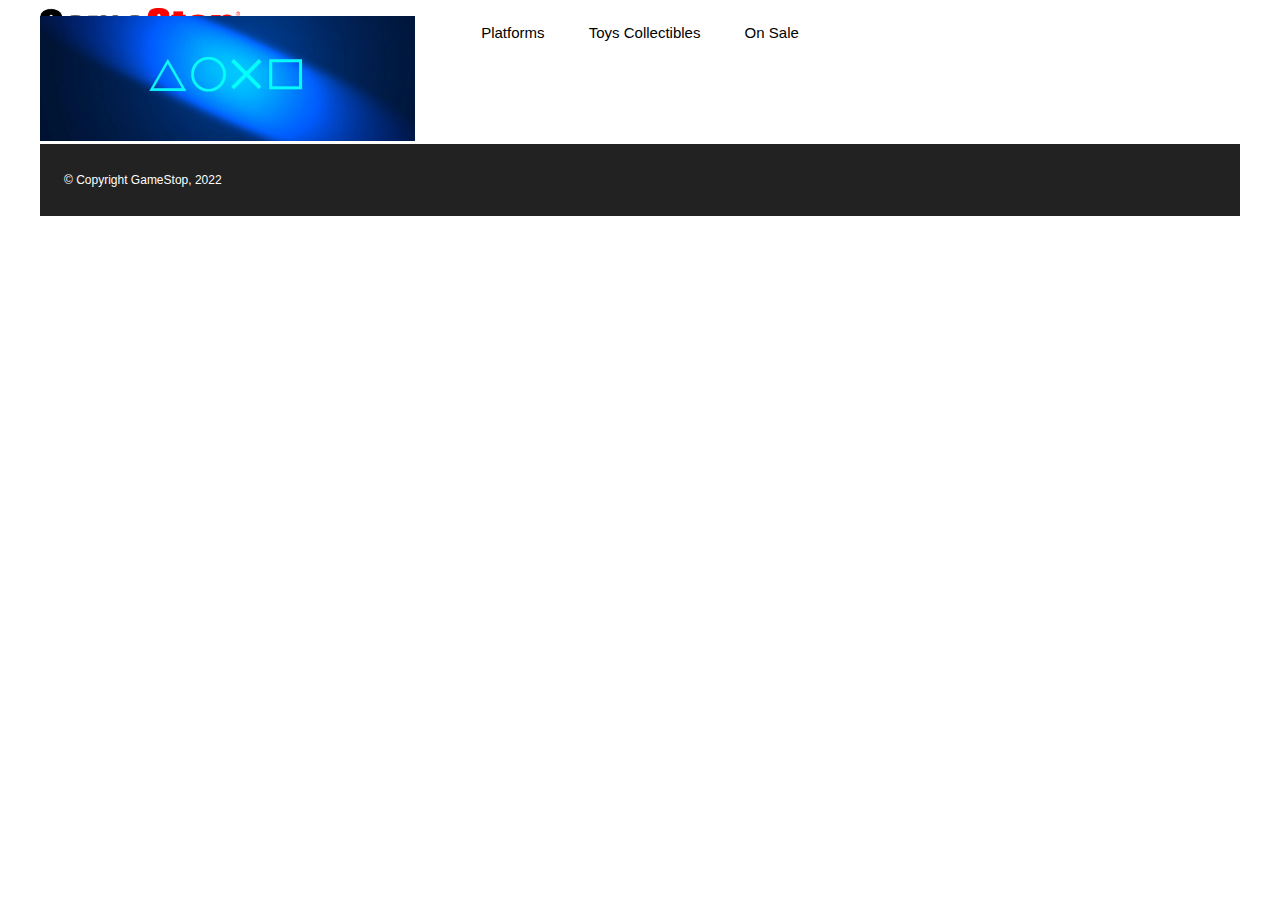
==== index.html @ ac953530 "updated nav platflorms lnk" ====
<!DOCTYPE html>
<html lang="en">
<head>
    <meta charset="UTF-8">
    <meta http-equiv="X-UA-Compatible" content="IE=edge">
    <meta name="viewport" content="width=device-width, initial-scale=1.0">
    <link href="styles/styles.css" rel="stylesheet">
    
    <title>HTML2 - Midterm</title>
</head>

<div class="container">


<body>

<!-- Header of the site -->
<header>

    <div class="companylogo"> 
        <img src="images/GameStop.png" alt="companylogo" class="companylogo">
    </div>

    <!-- Navigation -->
    <nav>

        <ul>
            

 
            <li><a href="platforms.html">Platforms</a></li>
            <li><a href="#Toyscollectibles">Toys Collectibles</a></li>
            <li><a href="#Onsale">On Sale</a></li>

        </ul>

    </nav>

</header>


    <div class="banner">
        <img src="images/featured_images/play_triangleosquarex.png" alt="bannerimage" class="bannerimage">
    </div>





<!-- this is the footer of the page -->
    <footer>
        <br><p> © Copyright GameStop, 2022</p><br>
    </footer>

    
</body>

</div>

</html>
---- styles/styles.css ----
/*************************************************
                MOBILE VERSION
**************************************************/

/*************************************************
                CODES FOR HOME PAGE
**************************************************/

/*************************************************
                     BANNER
**************************************************/
.bannerimage{
    width: 375px;
}


/***********************************************************
                                NAV
***********************************************************/
.companylogo{
    width: 150px;
}

ul{
    list-style-type: none;
    padding: 0;
    overflow: hidden;

}

li a:hover {
    background-color: #ff0000;
    /* adds margin with the colour set around the texts */
    margin-left: 0.5px;
    margin-right: 0.5px;

  }

li a{
    display: block;
    color: black;
}


nav ul{
    text-align: center;
}

nav li{
    display: inline;
}

nav li a{
    order: 1;
    text-align: center;
    position: relative;

    padding: 20px;
}

nav a{
    margin:0 0;/* Xpx on the top and bottom, Xpx on the left and right*/
    text-decoration: none;/* removes the underline default from the links */
}


nav ul {
    overflow: hidden;
}

/*THIS IS FOR FOOTER */
footer p{
    font-size: 12px;
    margin-left: 2%;
    color: white;
}
footer{
    background-color: #222;
}


/*************************************************
                PLATFORM SECTION
**************************************************/
.playstation-platform{
background-color:rgb(0, 119, 255);
margin-top: 250px;
}

.nintendo-platform{
    background-color:rgb(255, 0, 0);
    margin-top: 250px;
}

.xbox-platform{
    background-color:rgb(109, 184, 100);
    margin-top: 250px;
}

.pc-platform{
    background-color:rgb(116, 116, 116);
    margin-top: 250px;
}

.playstation-platform, .nintendo-platform , .xbox-platform, .pc-platform h2{
    text-align: center;
}

/*************************************************
            END OF PLATFORM SECTION
**************************************************/
/*************************************************
                    DESKTOP
**************************************************/

/*************************************************
                    DESKTOP
**************************************************/
@media only screen and (min-width: 760px){

    html{
        font-size: 15px;
        font-family: -apple-system, BlinkMacSystemFont, 'Segoe UI', Roboto, Oxygen, Ubuntu, Cantarell, 'Open Sans', 'Helvetica Neue', sans-serif;
    }

    h1{
        font-size: 250%;
        font-weight: bold;
    }

    @import url('https://fonts.googleapis.com/css2?family=Open+San&display=swap');
    .container{
    width: 1200px;
    background: white;
    font-family: 'Open Sans' , sans-serif;
    }

    .container{
    /* centers the childrens from the class using-viewport */
    margin-left: auto;
    margin-right: auto;
    /* percent responds to the element's parent, in this case the element with the class .using-viewport */
    background-position: center;
    }

/***********************************************************
                            NAV
***********************************************************/

.companylogo{
    width: 200px;
    order: 2;
    background-color: transparent;
    z-index: 5;
}

ul{
    margin: -25px;
}
nav li a{
    display: inline;
    position: relative;
    list-style: none;
}

nav{
    z-index: 7;
}

header{
    padding: 0;
    padding-bottom: 0;
}

/******************************
            ANIMATIONS
*******************************/

/* this animation fades the logo when hovering */
.companylogo:hover{
    opacity: 0.3;
    transition: 0.5s;
    transition-timing-function: ease-out;
}


/***********************************************************
                        END OF NAV
***********************************************************/


/***********************************************************
                    PLATFORMS SELECTIONS
***********************************************************/
.platforms-grid{
    display:grid;
    grid-template-rows: repeat(1, 1fr);
    grid-template-columns: repeat(1, 1fr);
    column-gap: 10px;
}

.playstation-platform{
    grid-row: 1;
    grid-column-start: 1;
    grid-column-end: 4;
}

.xbox-platform{
    grid-row: 1;
    grid-column-start: 4;
    grid-column-end: 7;
}

.nintendo-platform{
    grid-row: 2;
    grid-column-start: 1;
    grid-column-end: 4;
}

.pc-platform{
    grid-row: 2;
    grid-column-start: 4;
    grid-column-end: 7;
}

/***********************************************************
                END OF PLATFORMS SELECTIONS
***********************************************************/


}
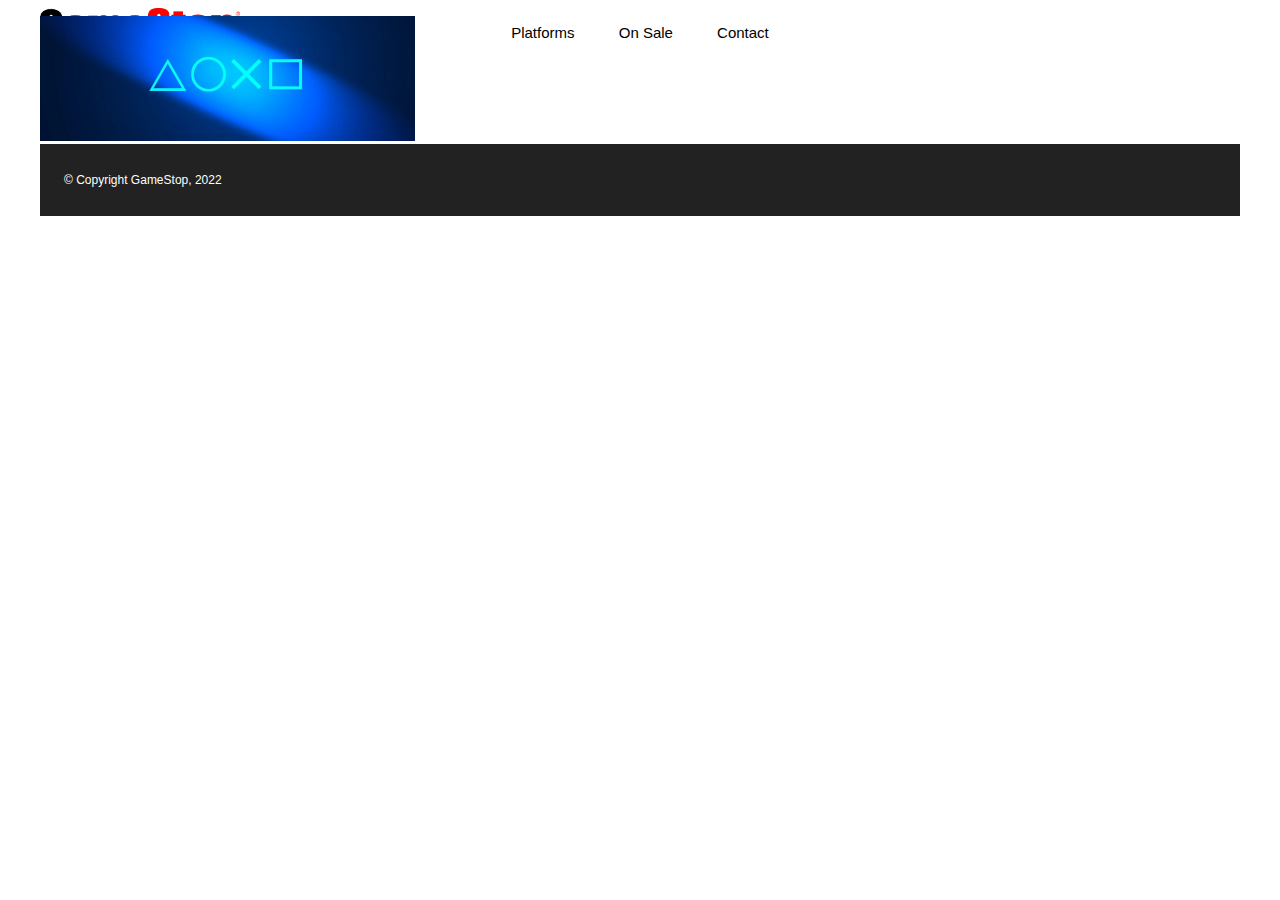
==== commit 5aaefba9: "updated nav" ====
--- a/index.html
+++ b/index.html
@@ -29,8 +29,8 @@
 
  
             <li><a href="platforms.html">Platforms</a></li>
-            <li><a href="#Toyscollectibles">Toys Collectibles</a></li>
             <li><a href="#Onsale">On Sale</a></li>
+            <li><a href="#Contact">Contact</a></li>
 
         </ul>
 
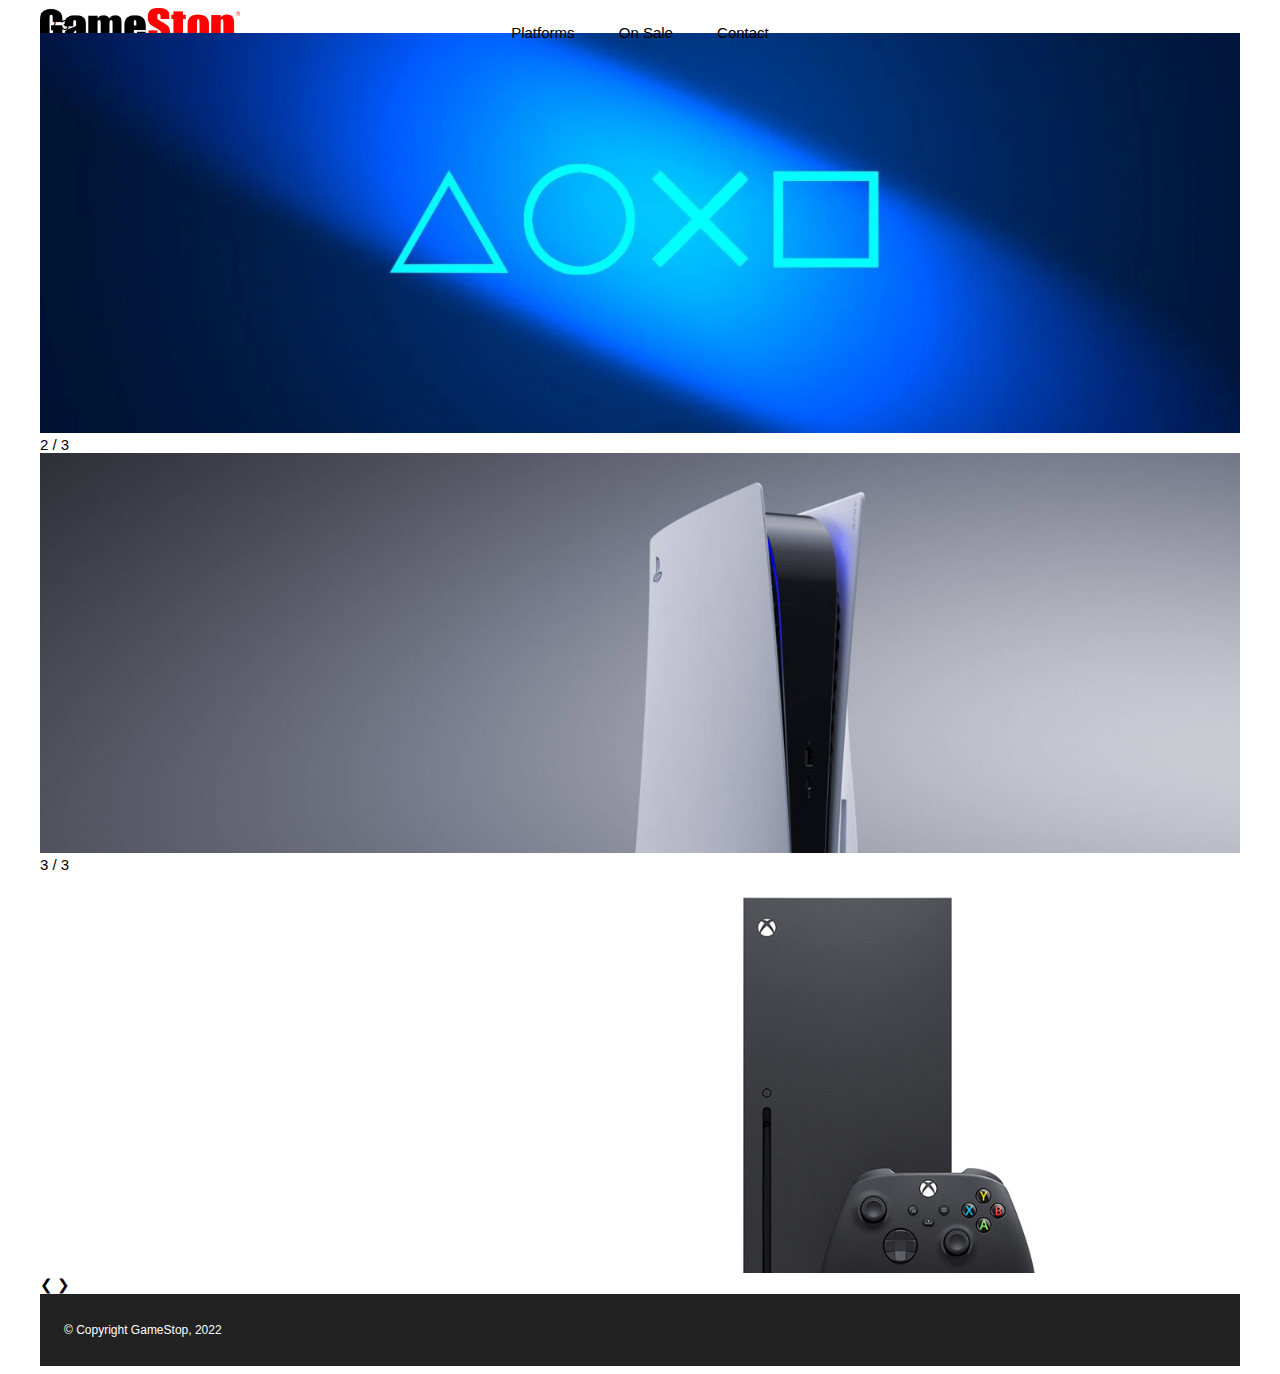
==== commit fae2a071: "added slideshow banner" ====
--- a/index.html
+++ b/index.html
@@ -18,7 +18,9 @@
 <header>
 
     <div class="companylogo"> 
-        <img src="images/GameStop.png" alt="companylogo" class="companylogo">
+
+        <!-- on click it sends you to index.html (HOMEPAGE) -->
+        <img src="images/GameStop.png" onclick="window.location.href='index.html'" alt="companylogo" class="companylogo">
     </div>
 
     <!-- Navigation -->
@@ -26,11 +28,9 @@
 
         <ul>
             
-
- 
             <li><a href="platforms.html">Platforms</a></li>
-            <li><a href="#Onsale">On Sale</a></li>
-            <li><a href="#Contact">Contact</a></li>
+            <li><a href="onsale.html">On Sale</a></li>
+            <li><a href="contact.html">Contact</a></li>
 
         </ul>
 
@@ -38,9 +38,35 @@
 
 </header>
 
+<!-- slideshow container -->
+    <div class="banner-slideshow-container">
 
-    <div class="banner">
-        <img src="images/featured_images/play_triangleosquarex.png" alt="bannerimage" class="bannerimage">
+        <div>
+
+            <div class="mySlides fade">
+                <div class="numbertext">1 / 3</div>
+                <img src="images/featured_images/play_triangleosquarex.png" alt="bannerimage" class="bannerimage" style="width:100%">
+            </div>
+
+            <div class="mySlides fade">
+                <div class="numbertext">2 / 3</div>
+                <img src="images/featured_images/playstation5_topconsole.png" alt="bannerimage" class="bannerimage" style="width:100%">
+            </div>
+
+            <div class="mySlides fade">
+                <div class="numbertext">3 / 3</div>
+                <img src="images/featured_images/xboxseriesx.png" alt="bannerimage" class="bannerimage" style="width:100%">
+            </div>
+
+
+
+            <!-- Next and previous buttons -->
+            <a class="prev" onclick="plusSlides(-1)">&#10094;</a>
+            <a class="next" onclick="plusSlides(1)">&#10095;</a>
+
+        </div>
+    
+    
     </div>
 
 
--- a/styles/styles.css
+++ b/styles/styles.css
@@ -1,3 +1,7 @@
+body, button, input, optgroup, select, span, textarea {
+    font-family: 'Trebuchet MS', 'Lucida Sans Unicode', 'Lucida Grande', 'Lucida Sans', Arial, sans-serif,Arial,sans-serif;
+}
+
 /*************************************************
                 MOBILE VERSION
 **************************************************/
@@ -82,36 +86,126 @@
 /*************************************************
                 PLATFORM SECTION
 **************************************************/
+.playstationimg, .xboximg, .nintendoimg, .pcimg{
+    width: 100%;
+}
+
 .playstation-platform{
-background-color:rgb(0, 119, 255);
-margin-top: 250px;
+    margin-top: 150px;
+
+    margin-left: 2%;
+    background-color:rgb(40, 126, 230);
+
+
 }
 
 .nintendo-platform{
     background-color:rgb(255, 0, 0);
-    margin-top: 250px;
+    margin-top: 100px;
+    margin-left: 2%;
+    margin-right: 2%;
+
 }
 
 .xbox-platform{
     background-color:rgb(109, 184, 100);
-    margin-top: 250px;
+    margin-top: 150px;
+    margin-left: 2%;
+    margin-right: 2%;
 }
 
 .pc-platform{
     background-color:rgb(116, 116, 116);
-    margin-top: 250px;
+    margin-left: 2%;
+    margin-right: 2%;
+    margin-top: 100px;
 }
 
 .playstation-platform, .nintendo-platform , .xbox-platform, .pc-platform h2{
     text-align: center;
 }
 
+
 /*************************************************
             END OF PLATFORM SECTION
 **************************************************/
-/*************************************************
-                    DESKTOP
-**************************************************/
+
+/*************************************************
+                    ON SALE PAGE
+**************************************************/
+
+.productSaving_top{
+    color: #ff0000;
+}
+.game_one button, .game_two button, .game_three button{
+    background-color: rgb(255, 0, 0);
+
+    /* this adds rounded corners */
+    border-radius: 20px;
+    width: 100px;
+    height: 50px;
+    border-color: transparent;
+    margin-top: 2%;
+    margin-bottom: 5%;
+    color: rgb(242, 242, 242);
+}
+
+/* targets img attribut from every game list class */
+
+.game_one img, .game_two img, .game_three img{
+    width: 375px;
+
+
+}
+/*************************************************
+                END OF ON SALE PAGE
+**************************************************/
+
+
+
+/*************************************************
+                CONTACT US PAGE
+**************************************************/
+.map{
+    width: 100%;
+    height: 300px;
+}
+
+#message, #useremail, #username{
+    margin-top: 5px;
+    width: 335px;
+    height: 15px;
+}
+
+#message{
+    width: 335px;
+    height: 100px;
+}
+
+
+/* this also fixes the desktop version, where "contact" goes over the nav */
+.infos{
+    gap: 20px;
+    margin-left: 2%;
+    margin-top: 10%;
+}
+.infos button{
+    background-color: rgb(242, 242, 242);
+    border-color: transparent;
+    margin-bottom: 5%;
+    color: rgb(255, 0, 0);
+}
+
+
+
+
+/*************************************************
+            END OF CONTACT US PAGE
+**************************************************/
+
+
+
+
 
 /*************************************************
                     DESKTOP
@@ -172,6 +266,11 @@
     padding-bottom: 0;
 }
 
+footer{
+    padding: 0;
+    margin: 0;
+}
+
 /******************************
             ANIMATIONS
 *******************************/
@@ -182,6 +281,42 @@
     transition: 0.5s;
     transition-timing-function: ease-out;
 }
+/******************************
+        END OF ANIMATIONS
+*******************************/
+
+/*************************************************
+                    ON SALE PAGE
+**************************************************/
+.gamessale-grid{
+    margin-top: 6%;
+    display:grid;
+    grid-template-columns: repeat(3, 1fr);
+    gap: 10px;
+}
+
+.game_one img{
+    height: 470px;
+    width: 90%;
+}
+
+.game_one{
+    display: inline-block;
+}
+
+.game_two{
+    display: inline-block;
+}
+
+.game_three{
+    display: inline-block;
+}
+
+
+
+/*************************************************
+                END OF ON SALE PAGE
+**************************************************/
 
 
 /***********************************************************
@@ -194,38 +329,109 @@
 ***********************************************************/
 .platforms-grid{
     display:grid;
-    grid-template-rows: repeat(1, 1fr);
-    grid-template-columns: repeat(1, 1fr);
-    column-gap: 10px;
+    grid-template-rows: repeat(1, auto);
+    grid-template-columns: repeat(1, auto);
+
 }
 
 .playstation-platform{
     grid-row: 1;
     grid-column-start: 1;
     grid-column-end: 4;
+
+    /* it makes the background colour stick out to the x axis and not y axis */
+    display: flex;
+    flex: 1;
+
+    height: 300px;
 }
 
 .xbox-platform{
     grid-row: 1;
     grid-column-start: 4;
     grid-column-end: 7;
+
+    display: flex;
+    flex: 1;
+
+    height: 300px;
 }
 
 .nintendo-platform{
     grid-row: 2;
     grid-column-start: 1;
     grid-column-end: 4;
+
+    display: flex;
+    flex: 1;
+
+    height: 300px;
 }
 
 .pc-platform{
     grid-row: 2;
     grid-column-start: 4;
     grid-column-end: 7;
+
+    display: flex;
+    flex: 1;
+
+    height: 300px;
 }
 
 /***********************************************************
                 END OF PLATFORMS SELECTIONS
 ***********************************************************/
 
-
-}
+/***********************************************************
+                        FORM AND ELSE
+***********************************************************/
+
+/* creating width for the input box */
+#message, #username, #useremail{
+    width: 500px;
+}
+
+/* creates a template grid for the contact us elements (forms and map) */
+.infos{
+    display: grid;
+    
+}
+
+.location{
+    grid-row: 1;
+    grid-column-start: 1;
+    grid-column-end: 4;
+}
+.form{
+    grid-row: 1;
+    grid-column-start: 4;
+    grid-column-end: 7;
+
+}
+/***********************************************************
+                    END OF FORM AND ELSE
+***********************************************************/
+
+/***********************************************************
+                            MAIN
+***********************************************************/
+.banner{
+    padding-bottom: 50px;
+}
+
+.companylogo{
+    background-color: transparent;
+    z-index: 5;
+}
+
+nav{
+    z-index: 7;
+}
+/***********************************************************
+                        END OF MAIN
+***********************************************************/
+
+/* END OF DESKTOP MEDIA */
+}
+
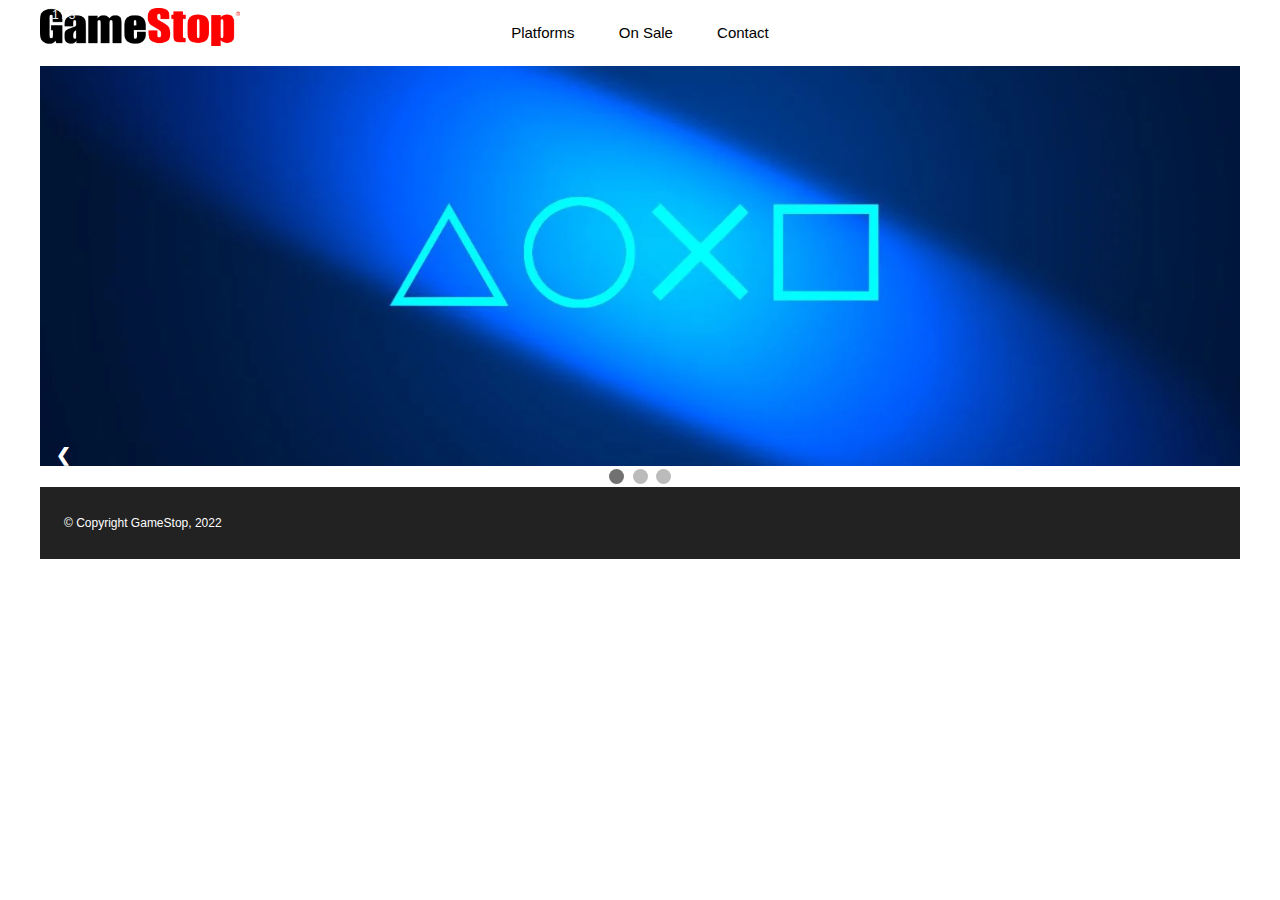
==== commit f1111925: "med inquiries to make text smaller dep the screen" ====
--- a/index.html
+++ b/index.html
@@ -41,7 +41,7 @@
 <!-- slideshow container -->
     <div class="banner-slideshow-container">
 
-        <div>
+        
 
             <div class="mySlides fade">
                 <div class="numbertext">1 / 3</div>
@@ -64,10 +64,48 @@
             <a class="prev" onclick="plusSlides(-1)">&#10094;</a>
             <a class="next" onclick="plusSlides(1)">&#10095;</a>
 
-        </div>
-    
-    
+        
     </div>
+
+        <!-- The dots/circles -->
+<div style="text-align:center">
+    <span class="dot" onclick="currentSlide(1)"></span>
+    <span class="dot" onclick="currentSlide(2)"></span>
+    <span class="dot" onclick="currentSlide(3)"></span>
+  </div>
+
+    <script>
+        let slideIndex = 1;
+        showSlides(slideIndex);
+        
+        function plusSlides(n) {
+          showSlides(slideIndex += n);
+        }
+        
+        function currentSlide(n) {
+          showSlides(slideIndex = n);
+        }
+        
+        function showSlides(n) {
+          let i;
+          let slides = document.getElementsByClassName("mySlides");
+          let dots = document.getElementsByClassName("dot");
+          if (n > slides.length) {slideIndex = 1}    
+          if (n < 1) {slideIndex = slides.length}
+          for (i = 0; i < slides.length; i++) {
+            slides[i].style.display = "none";  
+          }
+          for (i = 0; i < dots.length; i++) {
+            dots[i].className = dots[i].className.replace(" active", "");
+          }
+          slides[slideIndex-1].style.display = "block";  
+          dots[slideIndex-1].className += " active";
+        }
+        </script>
+
+
+
+
 
 
 
--- a/styles/styles.css
+++ b/styles/styles.css
@@ -238,6 +238,112 @@
     }
 
 /***********************************************************
+                            MAIN
+***********************************************************/
+.banner{
+    margin-top: 50px;
+}
+
+.banner-slideshow-container{
+    margin-top: 50px;
+}
+
+
+
+*{box-sizing:border-box}
+
+/* Slideshow container */
+.slideshow-container {
+  max-width: 1000px;
+  position: relative;
+  margin: auto;
+}
+
+/* Hide the images by default */
+.mySlides {
+  display: none;
+}
+
+/* Next & previous buttons */
+.prev, .next {
+  cursor: pointer;
+  position: absolute;
+  top: 50%;
+  width: auto;
+  margin-top: -22px;
+  padding: 16px;
+  color: white;
+  font-weight: bold;
+  font-size: 18px;
+  transition: 0.6s ease;
+  border-radius: 0 3px 3px 0;
+  user-select: none;
+}
+
+/* Position the "next button" to the right */
+.next {
+  right: 0;
+  border-radius: 3px 0 0 3px;
+}
+
+/* On hover, add a black background color with a little bit see-through */
+.prev:hover, .next:hover {
+  background-color: rgba(0,0,0,0.8);
+}
+
+/* Caption text */
+.text {
+  color: #f2f2f2;
+  font-size: 15px;
+  padding: 8px 12px;
+  position: absolute;
+  bottom: 8px;
+  width: 100%;
+  text-align: center;
+}
+
+/* Number text (1/3 etc) */
+.numbertext {
+  color: #f2f2f2;
+  font-size: 12px;
+  padding: 8px 12px;
+  position: absolute;
+  top: 0;
+}
+
+/* The dots/bullets/indicators */
+.dot {
+  cursor: pointer;
+  height: 15px;
+  width: 15px;
+  margin: 0 2px;
+  background-color: #bbb;
+  border-radius: 50%;
+  display: inline-block;
+  transition: background-color 0.6s ease;
+}
+
+.active, .dot:hover {
+  background-color: #717171;
+}
+
+/* Fading animation */
+.fade {
+  animation-name: fade;
+  animation-duration: 1.5s;
+}
+
+@keyframes fade {
+  from {opacity: .4}
+  to {opacity: 1}
+}
+
+
+/***********************************************************
+                        END OF MAIN
+***********************************************************/
+
+/***********************************************************
                             NAV
 ***********************************************************/
 
@@ -435,3 +541,8 @@
 /* END OF DESKTOP MEDIA */
 }
 
+/* On smaller screens, decrease text size */
+@media only screen and (max-width: 300px) {
+    .prev, .next,.text {font-size: 12px}
+  }
+
